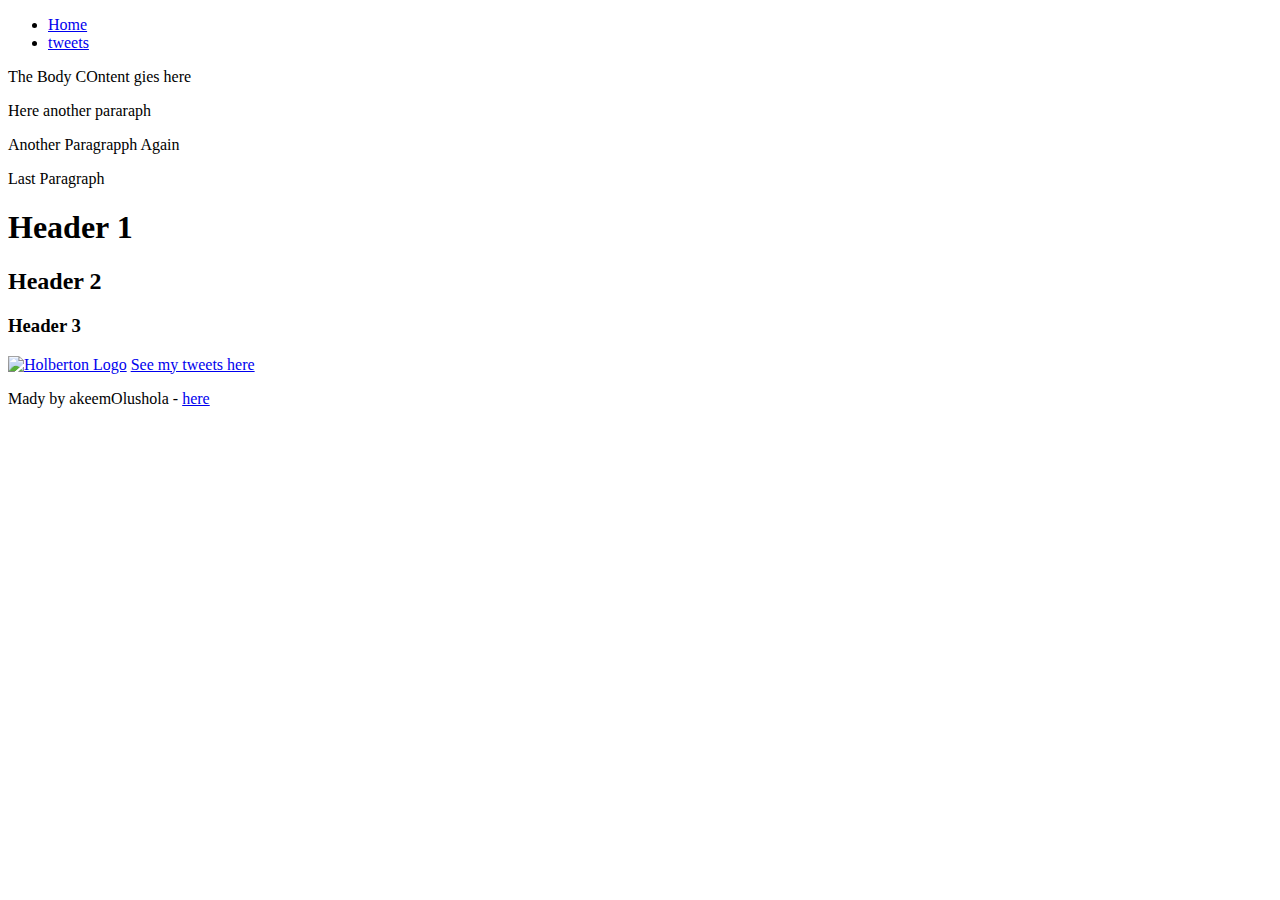
==== html_basic/index.html @ 25a6bd8e "Tasks HTML" ====
<!DOCTYPE html>
<html lang="en">
<head>
    <meta charset="UTF-8">
    <meta name="viewport" content="width=device-width, initial-scale=1.0">
    <title>HRML CSS</title>
</head>
<body>
    <header>
        <ul>
            <li><a href="#">Home</a></li>
            <li><a href="#">tweets</a></li>
        </ul>
    </header>

    <main>

        <article>
            <p>The Body COntent gies here</p>
            <p>Here another pararaph</p>
            <p>Another Paragrapph Again</p>
            <p>Last Paragraph</p>

            <h1>Header 1</h1>
            <h2>Header 2</h2>
            <h3>Header 3</h3>

            <a href="#"><img src="https://www.holbertonschool.com/holberton-logo.png" alt="Holberton Logo"></a>

            <a href="tweets.html">See my tweets here</a>
        </article>
        
        <aside></aside>
    </main>

    <footer>
        <p>Mady by akeemOlushola - <a href="#" target="_blank"> here</a></p>
    </footer>
</body>
</html>
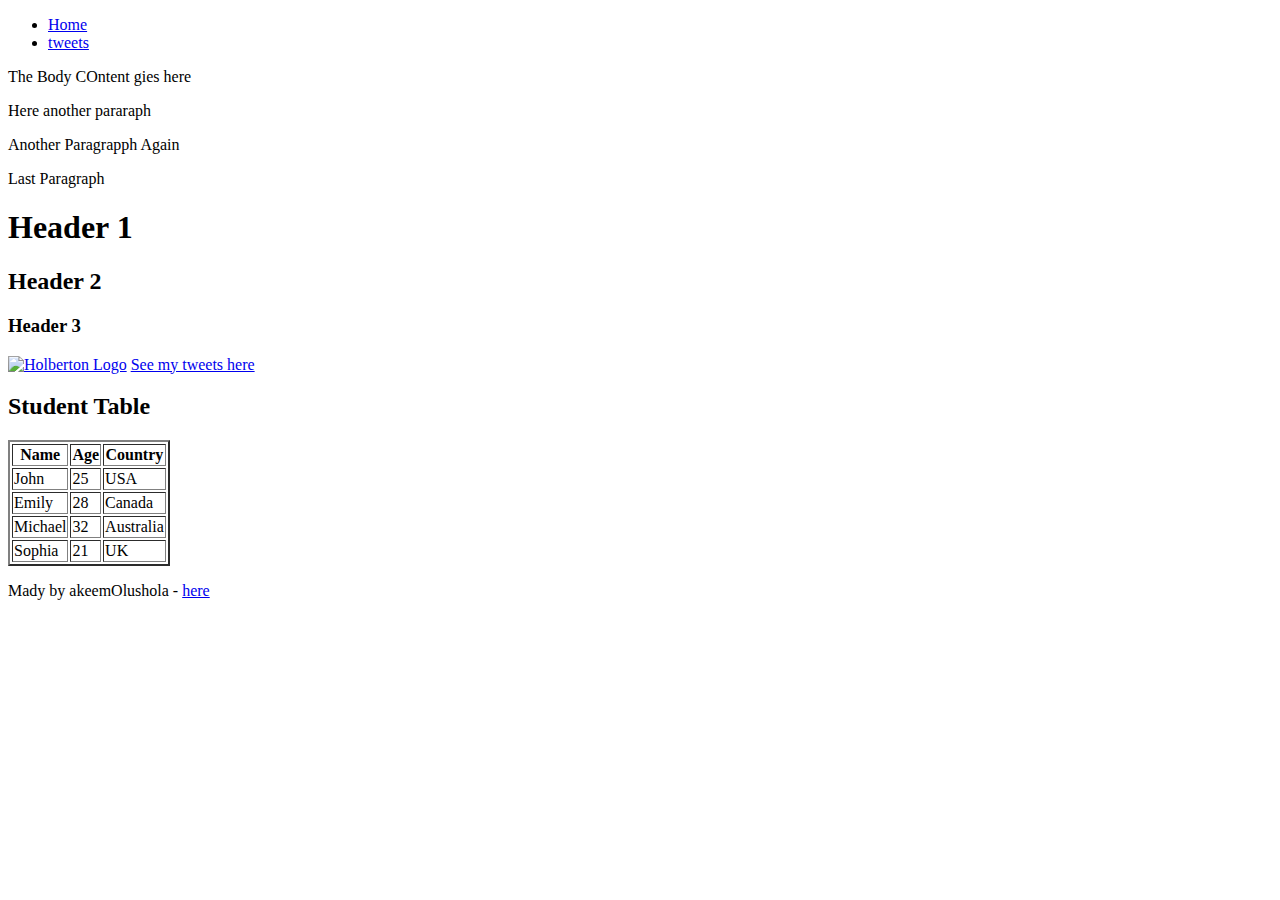
==== commit bb6388f4: "All Task Done" ====
--- a/html_basic/index.html
+++ b/html_basic/index.html
@@ -3,13 +3,13 @@
 <head>
     <meta charset="UTF-8">
     <meta name="viewport" content="width=device-width, initial-scale=1.0">
-    <title>HRML CSS</title>
+    <title>HTML CSS</title>
 </head>
 <body>
     <header>
         <ul>
             <li><a href="#">Home</a></li>
-            <li><a href="#">tweets</a></li>
+            <li><a href="tweets.html">tweets</a></li>
         </ul>
     </header>
 
@@ -31,6 +31,41 @@
         </article>
         
         <aside></aside>
+
+        <article>
+            <h2>Student Table</h2>
+            <table border="2">
+                <thead>
+                    <tr>
+                        <th>Name</th>
+                        <th>Age</th>
+                        <th>Country</th>
+                    </tr>
+                </thead>
+                <tbody>
+                    <tr>
+                        <td>John</td>
+                        <td>25</td>
+                        <td>USA</td>
+                    </tr>
+                    <tr>
+                        <td>Emily</td>
+                        <td>28</td>
+                        <td>Canada</td>
+                    </tr>
+                    <tr>
+                        <td>Michael</td>
+                        <td>32</td>
+                        <td>Australia</td>
+                    </tr>
+                    <tr>
+                        <td>Sophia</td>
+                        <td>21</td>
+                        <td>UK</td>
+                    </tr>
+                </tbody>
+            </table>
+        </article>
     </main>
 
     <footer>
